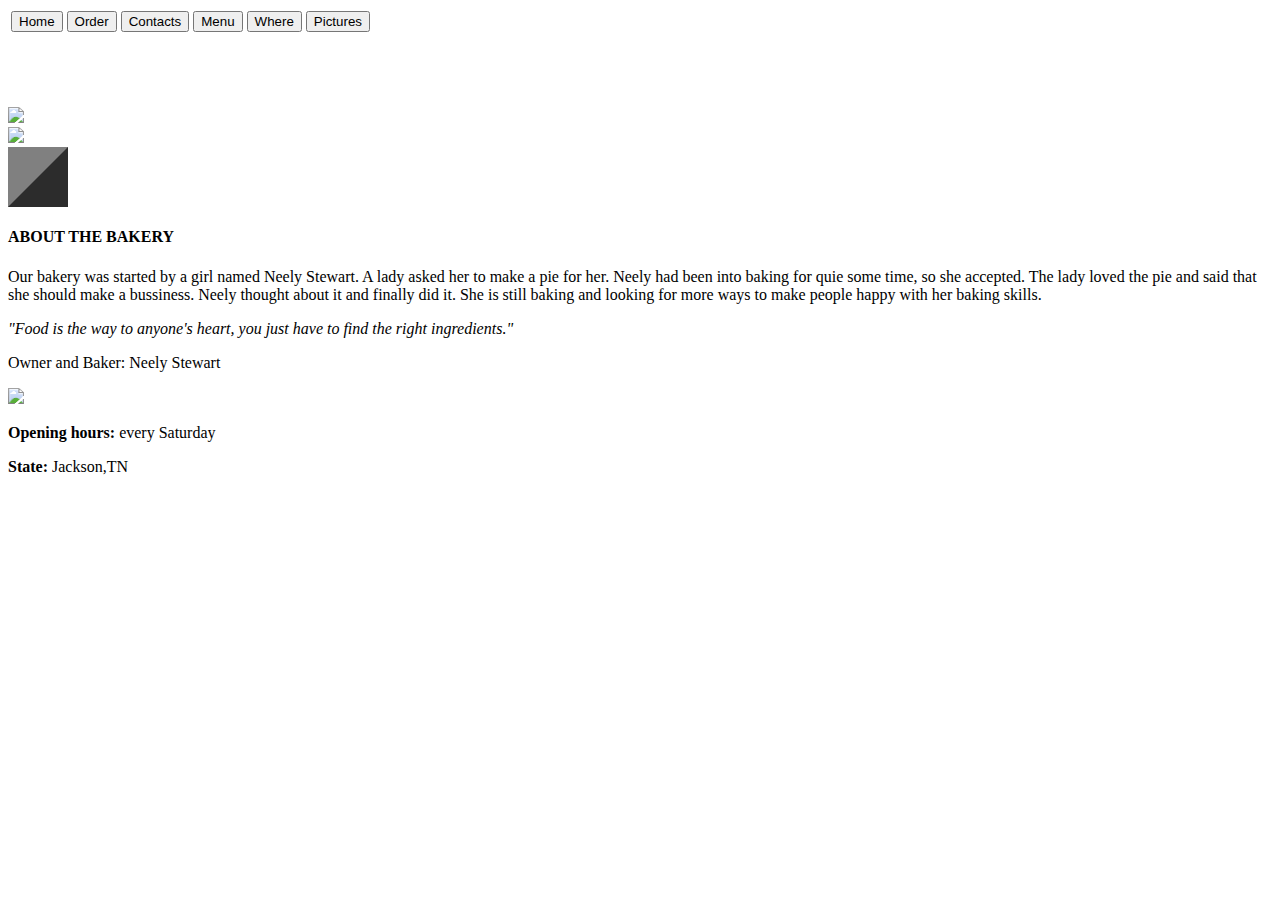
==== index.html @ 39f108c7 "Create index.html" ====
<!DOCTYPE html>
<html>
<head>
    <title>Bug's Bakery Homepage</title>
</head>


<link rel="stylesheet" type="text/css" href="style.css">

<body>

<!-- Links (sit on top) -->
<div class="top">
<table border="0">
  <div class="buttons">
  <tr>
   <th><div class="home-button">
      <a href="index.html" class="buttonyellow"><button>Home</button></a>
    </div></th>
     <th><div class="recipe-button">
      <a href="recipes.html" class="buttonyellow"><button>Order</button></a>
    </div></th>
    <td><div class="contacts-button">
      <a href="contacts.html" class="buttonyellow"><button>Contacts</button></a>
    </div></th>
    <th><div class="menu-button">
      <a href="menu.html" class="buttonyellow"><button>Menu</button></a>
    </div></th>
    <th><div class="where-button">
      <a href="where.html" link="" class="buttonyellow"><button>Where</button></a>
    </div></th>
    <th><div class="picture-button">
      <a href="pictures.html" class="buttonyellow"><button>Pictures</button></a>
    </div></th>
        
    </tr>
      
  </div>
  </table>
</div>
</br></br></br></br>

<div class="image-1">
<img src="http://gdurl.com/urZi" class="logo">
</div>


<div class="slideshow">
    <table border="30">
    <img src="http://gdurl.com/xM4X">
    </table>
</div>








<!-- Add a background color and large text to the whole page -->
<div class="about-the-bakery">

<id="about">
 
    <h4 class="about-bakery">ABOUT THE BAKERY</h4>
    <p>Our bakery was started by a girl named Neely Stewart. A lady asked her to make a pie for her. Neely had been into baking for quie some time, so she accepted. The lady loved the pie and said that she should make a 
        bussiness. Neely thought about it and finally did it. She is still baking and looking for more ways to make people happy with her baking skills.
    </p>
    
      <p><i>"Food is the way to anyone's heart, you just have to find the right ingredients."</i></p>
      <p>Owner and Baker: Neely Stewart</p>
    
    <img src="http://gdurl.com/LbDf" class="bakery">
    <p><strong>Opening hours:</strong> every Saturday</p>
    <p><strong>State:</strong> Jackson,TN</p>
    </id>
  </div>



       
      
      
      
      
    
    
  



<!-- End page content -->






</body>
</html>
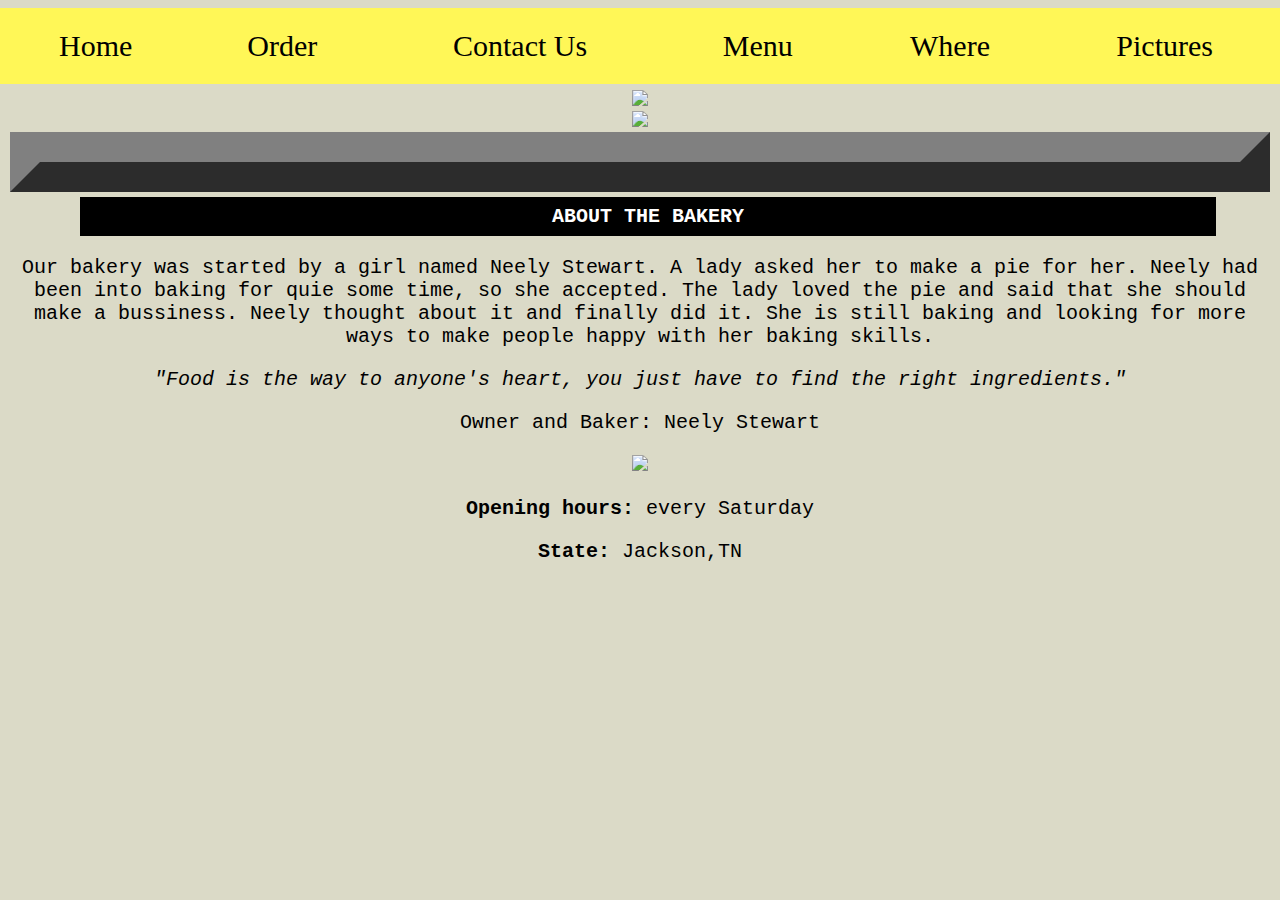
==== commit f0e2dc5f: "Update index.html" ====
--- a/index.html
+++ b/index.html
@@ -21,7 +21,7 @@
       <a href="recipes.html" class="buttonyellow"><button>Order</button></a>
     </div></th>
     <td><div class="contacts-button">
-      <a href="contacts.html" class="buttonyellow"><button>Contacts</button></a>
+      <a href="contacts.html" class="buttonyellow"><button>Contact Us</button></a>
     </div></th>
     <th><div class="menu-button">
       <a href="menu.html" class="buttonyellow"><button>Menu</button></a>
--- a/style.css
+++ b/style.css
@@ -0,0 +1,224 @@
+h1{
+  font: "indie-flower";  
+}
+tag{
+    color:white;
+}
+.a{
+    text-align: center;
+}
+
+.body.html {
+    height: 50%;
+    font-family: "gudea", ;
+}
+.bgimg {
+    background-position: center;
+    background-size: cover;
+    background-image: url("https://cdn.pixabay.com/photo/2016/05/04/19/05/cookies-1372607_960_720.jpg");
+    min-height: 75%;
+}
+.menu {
+    display: none;}
+    
+.recipe-button{
+    text-align:center;
+}
+
+.contacts-button{
+    text-align:center;
+}
+
+.menu-button{
+    text-align:center;
+}    
+ 
+.where-button{
+    text-align:center;
+}   
+ 
+ 
+ 
+html{
+    text-align:center;
+   
+}
+ 
+
+ 
+img.bakery{
+    size:600px;
+    max-width:98%;
+}
+ 
+
+ 
+body{
+    text-align:center;
+    padding-left:2px;
+     padding-right:2px;
+    font-family:courier;
+    background-color:#DBDAC7;
+    
+} 
+
+/* ↓ About section ↓ */
+div.about-the-bakery{
+   font-size:20px;
+   text-align:center;
+   padding-left:8px;
+   padding-right:8px;
+}
+ 
+h4.about-bakery{
+    text-align:center;
+    width:90%;
+    color:white;
+    background-color:black;
+    position: relative;
+    left:5%;
+    padding:8px;
+    margin-top:5px;
+    margin-bottom:7px;
+}
+
+.quote{
+    background-color:#D2D2D2;
+} 
+
+.about-container{
+    text-align: center;
+    size:100px;
+    margin:auto;
+} 
+
+#about{
+    text-align:center;
+}
+
+/* ↑ About section ↑ */
+
+
+/*logo*/
+img.logo {
+    padding-top:10px;
+}
+img.logo2 {
+    position:fixed;
+    left:5%;
+    top:200px;
+}
+img.logo3 {
+    position:fixed;
+    right:5%;
+     top:200px;
+}
+/* top Menu */
+div.top{
+    font-family:courier ;
+    width: 100%;
+    background-color:#FFF757;
+    position:fixed;
+    top:.1;
+    left:0;
+    z-index:10;
+}
+
+table {
+    width:100%;
+    background-color:inherit;
+    text-align: center;
+}
+
+button{
+    background-color:inherit;
+    width:100%;
+    padding:18px;
+    text-decoration:none;
+    border:none;
+    font-family:"Montserrat";
+    height:1000%;
+    font-size:30px;
+} 
+button:hover {
+    background-color:#FFD1DC;
+    transition: all .5s;
+}
+
+.buttons{
+    font-family:"montserrat";
+}
+
+.slideshow{
+    border:0;
+}
+
+
+
+/* top Menu */
+
+.{
+    font-family:times;
+}
+
+img.pie{
+   height:300px; 
+   width:350px;
+}
+
+img.pie:hover {
+    height:350px; 
+   width:400px;
+    text-shadow: 3px 3px black;
+    transition: all .8s;
+}
+
+.menu-bakery{
+    text-align:center;
+}
+
+.th{
+    text-align:center;
+}
+
+table.table{
+    border-color: yellow;
+    background-color: mistyrose;
+    font-size:26px;
+    
+}
+
+.menu-bakery{
+    background-color:black;
+    color:white;
+}
+
+table.pictures { 
+    background-color:#DBDAC7;
+    width:98%;
+    
+    
+}
+
+div.gform {
+    position:absolute;
+    top:100px;
+    left:0px;
+    width:98%;
+    height:100%;
+    max-width:98%;
+}
+ iframe.form {
+     height:100%;
+     width:100%;
+     
+ }
+ 
+ 
+ 
+ 
+ 
+ 
+ 
+ 
+ 
